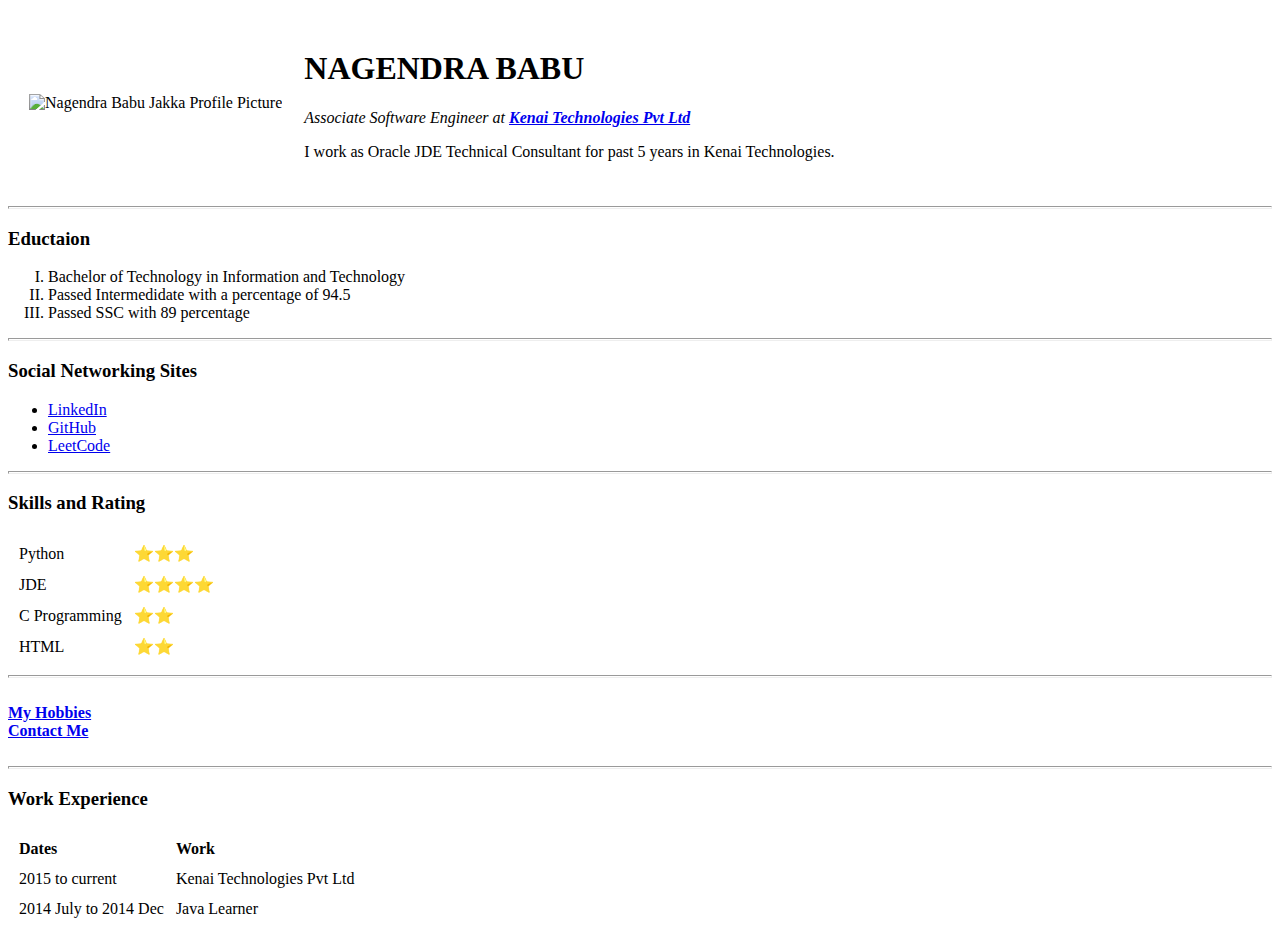
==== index.html @ c7f6b627 "Add files via upload" ====
<!DOCTYPE html>
<html lang="en" dir="ltr">

<head>
  <meta charset="utf-8">
  <title>Nagendra Babu</title>
</head>

<body>
  <table cellspacing="20">
    <td><img src="https://avatars3.githubusercontent.com/u/44141606?s=400&u=6e2bccc214fd66807e822c29a2b06b25e9ac35ef&v=4" alt="Nagendra Babu Jakka Profile Picture"> <!-- If the browser cannot render the image display the alternative text -->
    </td>
    <td>
      <h1> NAGENDRA BABU </h1>
      <p><em>Associate Software Engineer at <strong><a href="https://www.kenai-us.com/">Kenai Technologies Pvt Ltd</a></strong></em></p>
      <p>I work as Oracle JDE Technical Consultant for past 5 years in Kenai Technologies.<br>
      </p>
    </td>
  </table>
  <hr size="3">

  <h3>Eductaion</h3>
  <ol type="I">
    <!--Roman Number -->
    <li>Bachelor of Technology in Information and Technology</li>
    <li>Passed Intermedidate with a percentage of 94.5</li>
    <li>Passed SSC with 89 percentage</li>
  </ol>
  <hr size="3">
  <h3>Social Networking Sites</h3>  <ul>
    <li><a href="https://www.linkedin.com/in/nagendra-babu-jakka-08941292/">LinkedIn</a>
    <li><a href="https://github.com/nagendra226">GitHub</a></li>
    <li><a href="https://leetcode.com/jnb226/">LeetCode</a></li>
  </ul>
  <hr size="3">
  <!--
  <h3>Programming Languages Known</h3>
  <ul>
    <li>Python</li>
    <li>C</li>
    <li>Java Script</li>
  </ul>
-->
  <h3>Skills and Rating </h3>
  <table cellspacing="10">
    <!--
    <thead>
      <tr>
        <th align="left">Skills</th>
        <th align="left">Rating</th>
      </tr>
    </thead>
  -->
    <tbody>
      <tr>
        <td>Python</td>
        <td>⭐⭐⭐</td>
      </tr>
      <tr>
        <td>JDE</td>
        <td>⭐⭐⭐⭐</td>
      </tr>
      <tr>
        <td>C Programming</td>
        <td>⭐⭐</td>
      <tr>
        <td>HTML</td>
        <td>⭐⭐</td>
      </tr>
    </tbody>

  </table>
  <hr size="3">
  <br>
  <a href="hobbies.html"><strong>My Hobbies</strong></a>
  <br>
  <a href="contacts.html"><strong>Contact Me</strong></a>
  <br><br>
  <hr size="3">
  <h3>Work Experience </h3>
  <table cellspacing="10">
    <!-- border -->
    <!-- Default browser will style the table by having no broders and all -->
    <thead>
      <!-- Table Headings -->
      <tr>
        <th align="left">Dates</th> <!-- Table Header Default in Bold -->
        <th align="left">Work</th>
      </tr>
    </thead>
    <tbody>
      <!-- Table Body -->
      <!-- No of Tds define no of columns in the table -->
      <tr>
        <!-- Table Row-->
        <td>2015 to current</td> <!-- Table Data -->
        <td>Kenai Technologies Pvt Ltd </td>
      </tr>
      <tr>
        <td> 2014 July to 2014 Dec</td>
        <td>Java Learner</td>
      </tr>
    </tbody>
    <tfoot>
      <!-- Table Footer -->

    </tfoot>
  </table>
</body>

</html>
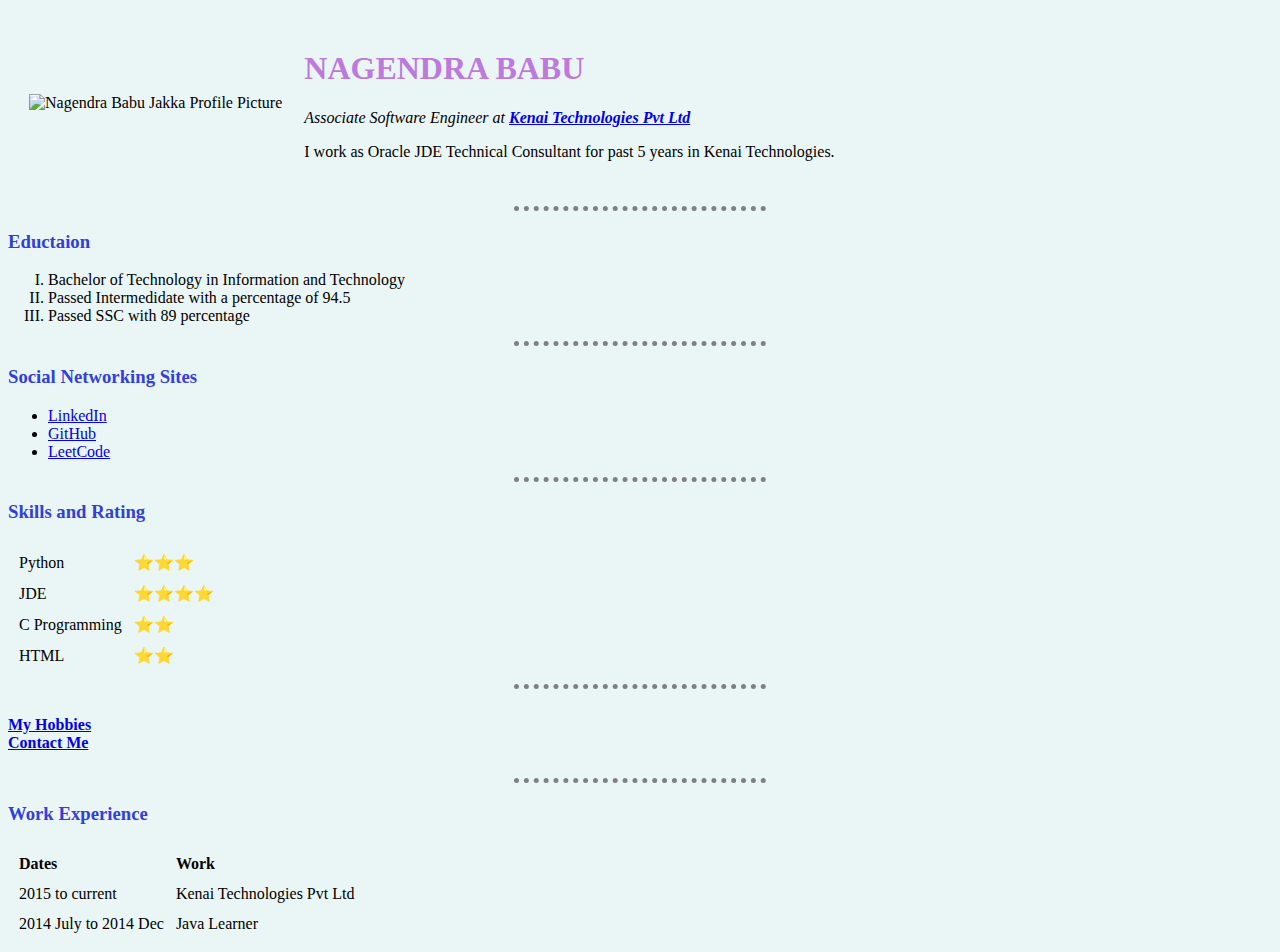
==== commit f89be167: "Update index.html" ====
--- a/index.html
+++ b/index.html
@@ -4,6 +4,7 @@
 <head>
   <meta charset="utf-8">
   <title>Nagendra Babu</title>
+  <link rel="stylesheet" href="CSS/styles.css"><!-- if /CSS/Styles.css is pointing towards roots of CSS -->
 </head>
 
 <body>
@@ -27,7 +28,8 @@
     <li>Passed SSC with 89 percentage</li>
   </ol>
   <hr size="3">
-  <h3>Social Networking Sites</h3>  <ul>
+  <h3>Social Networking Sites</h3>
+  <ul>
     <li><a href="https://www.linkedin.com/in/nagendra-babu-jakka-08941292/">LinkedIn</a>
     <li><a href="https://github.com/nagendra226">GitHub</a></li>
     <li><a href="https://leetcode.com/jnb226/">LeetCode</a></li>
--- a/CSS/styles.css
+++ b/CSS/styles.css
@@ -0,0 +1,24 @@
+body {
+  background-color: #EAF6F6;
+}
+
+hr {
+  /*background-color: white;*/
+  /*border-style: dotted none none none;*/
+  /*height: 0px;
+  width: 30%;*/
+  border-style: none;
+  border-top-style: dotted;
+  border-color: grey;
+  border-width: 5px;
+  width: 20%;
+}
+h1{
+  color:#be79df;
+}
+h2{
+  color:#be79df;
+}
+h3{
+  color:#323edd;
+}
